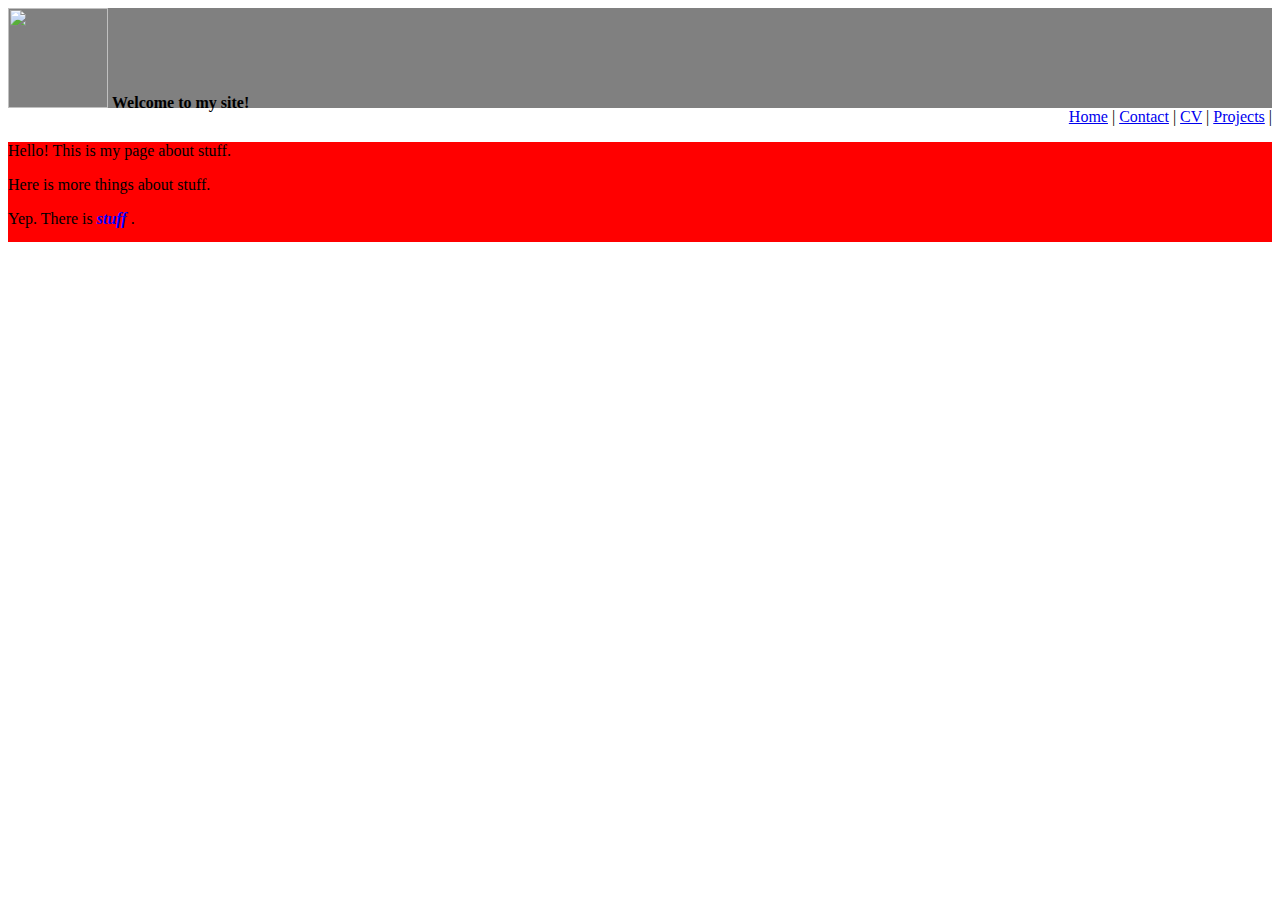
==== index.html @ dcf243f8 "Basic folder structure added, along with the start of the website and some regular CSS" ====
<html>

    <head>
        <link rel="stylesheet" type="text/css" href="css/style.css" />
        <title>
			Zach's Page
        </title>
		<script>
	function show()
	{
		var div = document.getElementById("dropdown");
		div.style.display = "block";
	}
	
	function hide()
	{
		var div = document.getElementById("dropdown");
		div.style.display = "none";
	}
		</script>
    </head>

    <body>
      
		<div id="header">
			<img class="logo_image" src="images/horse.png">
			<span style="font-weight: bold; color: black">Welcome to my site!</span>
		</div>

		<div id="linkbar">
			<div class="links">
				<a onclick="show()" href="#">Home</a> |
				<a href="contact.html">Contact</a> |
				<a href="cv.html">CV</a> |
				<a href="projects.html">Projects</a> |
			</div>
		</div>
		
		<div id="dropdown" style="background: orange; border-bottom: 1px solid black; display: none">
			<img style="height: 100px" src="images/three.jpg">
			<img style="height: 100px" src="images/three.jpg">
			<a onclick="hide();" href="#">Close</a>
		</div>

        <div id="info">
			
				<p>Hello! This is my page about stuff.</p>
				
				<p>Here is more things about stuff.</p>
				
				<p>Yep. There is <span style="font-style: italic; font-weight: bold; color: blue">stuff</span> . </p> 
				
		</div>
	
    </body>

</html>
---- css/style.css ----
#header
{
	background: gray;
	height: 100px;
}

.logo_image
{
	height: 100px;
}

#linkbar
{
	background: white;
	height: 18px;
}

.links
{
	float: right;
}

#info
{
	background: red;
	height: 100px;
}

.banner_links a:link
{
	color: black;
}

.banner_links a:visited
{
	color: black;
}

.banner_links a:hover
{
	color: red;
}
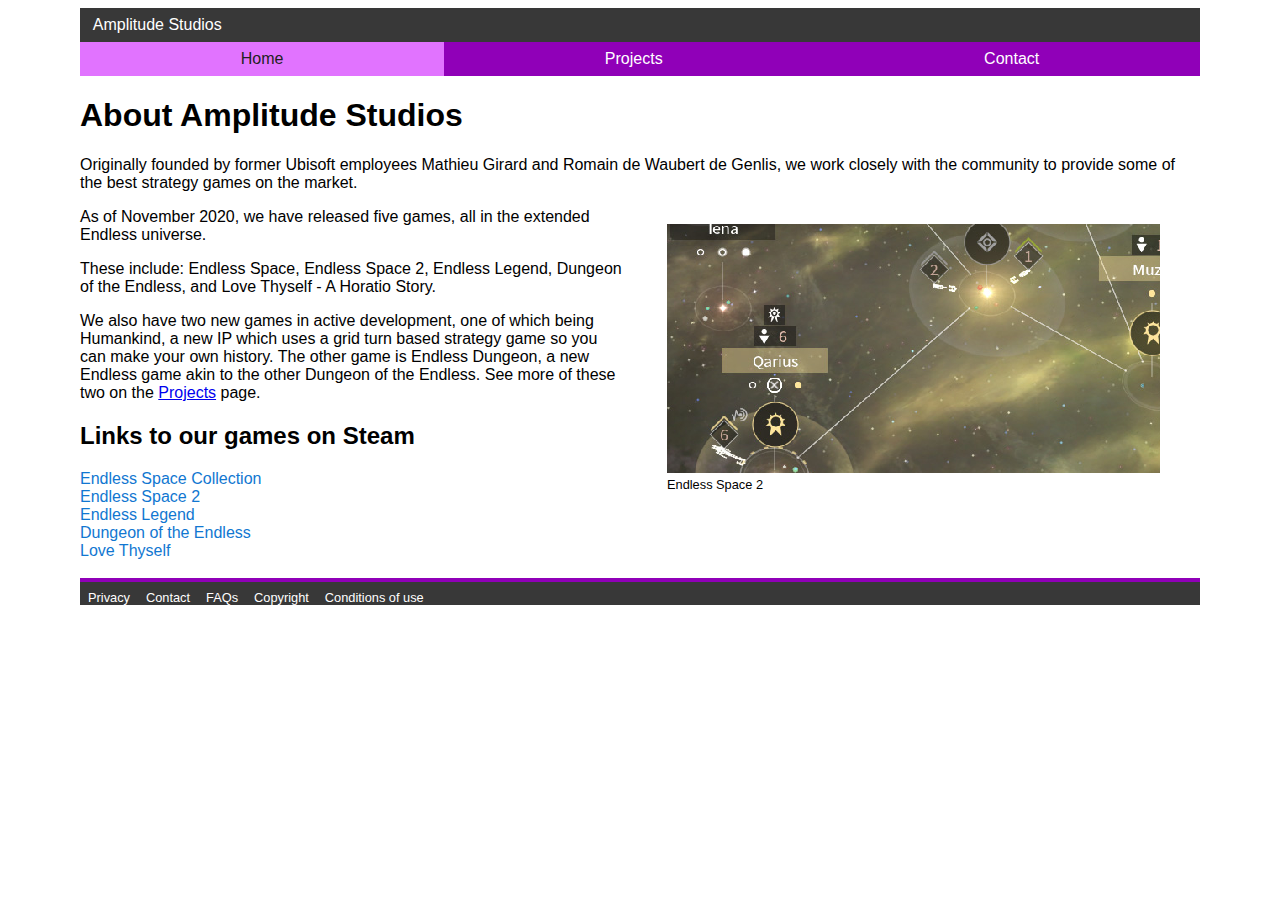
==== commit 126b72db: "Remade the basic layout, and heavily edited the css to make the creation process much simpler by ref" ====
--- a/index.html
+++ b/index.html
@@ -1,57 +1,64 @@
-<html>
-
-    <head>
-        <link rel="stylesheet" type="text/css" href="css/style.css" />
-        <title>
-			Zach's Page
-        </title>
-		<script>
-	function show()
-	{
-		var div = document.getElementById("dropdown");
-		div.style.display = "block";
-	}
-	
-	function hide()
-	{
-		var div = document.getElementById("dropdown");
-		div.style.display = "none";
-	}
-		</script>
-    </head>
-
-    <body>
-      
-		<div id="header">
-			<img class="logo_image" src="images/horse.png">
-			<span style="font-weight: bold; color: black">Welcome to my site!</span>
-		</div>
-
-		<div id="linkbar">
-			<div class="links">
-				<a onclick="show()" href="#">Home</a> |
-				<a href="contact.html">Contact</a> |
-				<a href="cv.html">CV</a> |
-				<a href="projects.html">Projects</a> |
-			</div>
-		</div>
-		
-		<div id="dropdown" style="background: orange; border-bottom: 1px solid black; display: none">
-			<img style="height: 100px" src="images/three.jpg">
-			<img style="height: 100px" src="images/three.jpg">
-			<a onclick="hide();" href="#">Close</a>
-		</div>
-
-        <div id="info">
-			
-				<p>Hello! This is my page about stuff.</p>
-				
-				<p>Here is more things about stuff.</p>
-				
-				<p>Yep. There is <span style="font-style: italic; font-weight: bold; color: blue">stuff</span> . </p> 
-				
-		</div>
-	
-    </body>
-
-</html>+<!DOCTYPE html>
+<html lang="en"> <!-- set language to english -->
+<head>
+  <meta charset="utf-8"/>
+  <title>Amplitude Studios</title>
+  <meta name="author" content="Zachary Morris"/>
+  <link rel="stylesheet" href="css/style.css"> <!-- Links the CSS with this HTML file -->
+</head>
+<body>
+  <header>
+      <div>Amplitude Studios</div>
+        <nav>
+          <ul> <!-- Nav bar -->
+            <li><a href="index.html" aria-current="true" class="active">Home</a></li>
+            <li><a href="projects.html">Projects</a></li>
+            <li><a href="index.html">Contact</a></li>
+          </ul>
+      </nav>
+  </header>
+  <main> 
+    <article> 
+      <div>
+        <div>
+          <h1>About Amplitude Studios</h1>
+          <p>Originally founded by former Ubisoft employees Mathieu Girard and Romain de Waubert de Genlis, we work closely with the community to provide some of the best strategy games on the market.</p>
+	  <figure>
+            <img src="images/es2_galaxy.jpg" alt="screenshot of Endless Space 2 gameplay" />
+            <figcaption>Endless Space 2</figcaption>
+          </figure>
+          <p>As of November 2020, we have released five games, all in the extended Endless universe.</p>
+          <p>These include: Endless Space, Endless Space 2, Endless Legend, Dungeon of the Endless, and Love Thyself - A Horatio Story.</p>
+          <p>We also have two new games in active development, one of which being Humankind, a new IP which uses a grid turn based strategy game so you can make your own history. The other game is Endless Dungeon, a new Endless game akin to the other Dungeon of the Endless. See more of these two on the <a href="index.html">Projects</a> page.</p>
+        </div>
+        <div>
+          <h2>Links to our games on Steam</h2>
+          <nav>
+            <ul class="vertical">
+              <li><a href="https://store.steampowered.com/app/208140/Endless_Space__Collection/">Endless Space Collection</a></li>
+              <li><a href="https://store.steampowered.com/app/392110/Endless_Space_2__Digital_Deluxe_Edition/">Endless Space 2</a></li>
+              <li><a href="https://store.steampowered.com/app/289130/Endless_Legend__Emperor_Edition/">Endless Legend</a></li>
+              <li><a href="https://store.steampowered.com/app/249050/Dungeon_of_the_Endless__Crystal_Edition/">Dungeon of the Endless</a></li>
+              <li><a href="https://store.steampowered.com/app/949060/Love_Thyself__A_Horatio_Story/">Love Thyself</a></li>
+            <br />
+            </ul>
+          </nav>
+        </div>
+      </div>
+    </article>
+  </main>
+    <footer> 
+      <div>
+        <nav>
+          <ul>
+            <li><a href="ourc_dummy.html">Privacy</a></li>
+            <li><a href="ourc_dummy.html">Contact</a></li>
+            <li><a href="ourc_dummy.html">FAQs</a></li>
+            <li><a href="ourc_dummy.html">Copyright</a></li>
+            <li><a href="ourc_dummy.html">Conditions of use</a></li>
+          </ul>
+        </nav>
+      </div>
+    </footer>
+</body>
+</html>
--- a/css/style.css
+++ b/css/style.css
@@ -1,42 +1,109 @@
-#header
-{
-	background: gray;
-	height: 100px;
+/*This is a CSS comment*/
+html {
 }
 
-.logo_image
-{
-	height: 100px;
+/* Default text formatting  */
+body {
+    font-family: “Arial, Helvetica, sans-serif”;
+    font-size: 16px;
 }
 
-#linkbar
-{
-	background: white;
-	height: 18px;
+/* For active webpage */
+.active {
+    background-color: #e173ff;
+    color: #222222;
 }
 
-.links
-{
-	float: right;
+nav ul {
+    display: flex;
+    flex-direction: row;
+    margin: 0;
+    padding: 0;
 }
 
-#info
-{
-	background: red;
-	height: 100px;
+nav ul.vertical {
+    flex-direction: column;
 }
 
-.banner_links a:link
-{
-	color: black;
+nav ul li {
+    flex: 1 1 auto;
+    list-style-type: none;
+    
 }
 
-.banner_links a:visited
-{
-	color: black;
+nav ul li a {
+    text-decoration: none;
+    color: #1177d1; /* Link color */ 
 }
 
-.banner_links a:hover
-{
-	color: red;
+header {
+    max-width: 70rem;
+    margin: 0 auto;
+    background-color: #383838; /* header background colour */
+    color: #ffffff; /* header text colour */
+}
+
+header div {
+    padding: 0.5rem 0.8rem;
+}
+
+header nav {
+    background-color: #9000b8; /*Background colour for nav bar*/
+}
+
+header nav ul li a {
+    display: block;
+    padding: 0.5rem 0.8rem;
+    text-align: center;
+    color: #ffffff; /*navigation font colour*/
+}
+
+header nav ul li a [aria-current="true"] {
+    border-top-left-radius: 0.5rem;
+    border-top-right-radius: 0.5rem;  
+}
+
+main {
+    max-width: 70rem;
+    margin: 0 auto;
+    display: flex;
+    flex-direction: row;
+}
+
+article {
+    flex: 1 1 auto;
+}
+
+figure {
+    float: right;
+}
+
+figcaption {
+    font-size: 0.8rem;
+}
+
+aside {
+    flex: 0 0 auto;
+    width: 8rem;
+}
+
+footer {
+    max-width: 70rem;
+    margin: 0 auto;
+    font-size: 0.8rem;
+    padding-top: 0.5rem;
+    border-top: solid; /* adding border */
+    border-width: 4px;  /* adding border thickness */
+    border-color: #9000b8; /* adding border colour */
+	background-color: #383838;
+}
+
+footer nav li {
+    flex: 0 0 auto;
+}
+
+footer nav li a {
+    padding: 0.5rem 0.5rem;
+	color: #ffffff;
+	
 }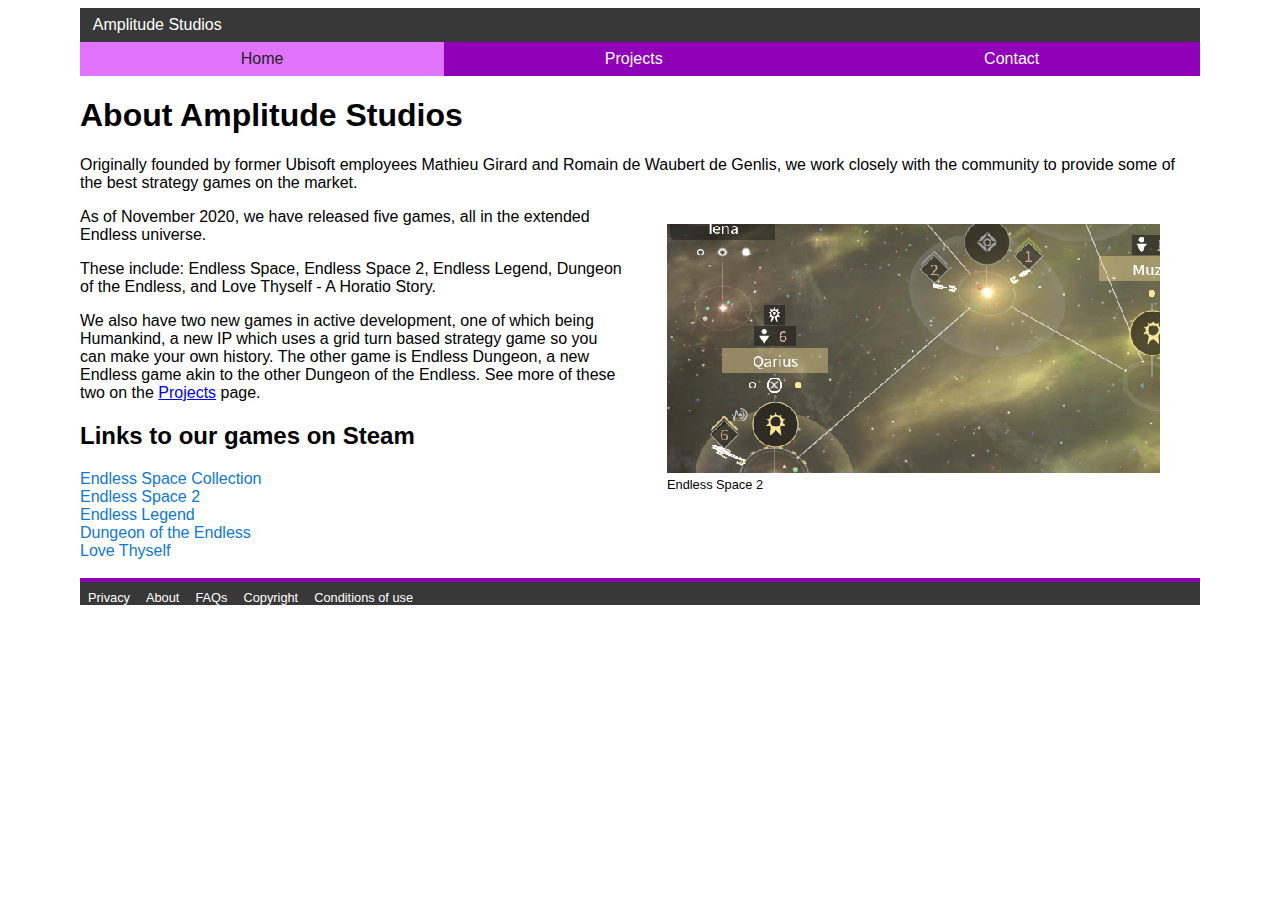
==== commit 09743f96: "Created contact page, tidied up code layout in css and other webpages." ====
--- a/index.html
+++ b/index.html
@@ -13,7 +13,7 @@
           <ul> <!-- Nav bar -->
             <li><a href="index.html" aria-current="true" class="active">Home</a></li>
             <li><a href="projects.html">Projects</a></li>
-            <li><a href="index.html">Contact</a></li>
+            <li><a href="contact.html">Contact</a></li>
           </ul>
       </nav>
   </header>
@@ -29,7 +29,7 @@
           </figure>
           <p>As of November 2020, we have released five games, all in the extended Endless universe.</p>
           <p>These include: Endless Space, Endless Space 2, Endless Legend, Dungeon of the Endless, and Love Thyself - A Horatio Story.</p>
-          <p>We also have two new games in active development, one of which being Humankind, a new IP which uses a grid turn based strategy game so you can make your own history. The other game is Endless Dungeon, a new Endless game akin to the other Dungeon of the Endless. See more of these two on the <a href="index.html">Projects</a> page.</p>
+          <p>We also have two new games in active development, one of which being Humankind, a new IP which uses a grid turn based strategy game so you can make your own history. The other game is Endless Dungeon, a new Endless game akin to the other Dungeon of the Endless. See more of these two on the <a href="projects.html">Projects</a> page.</p>
         </div>
         <div>
           <h2>Links to our games on Steam</h2>
@@ -51,11 +51,11 @@
       <div>
         <nav>
           <ul>
-            <li><a href="ourc_dummy.html">Privacy</a></li>
-            <li><a href="ourc_dummy.html">Contact</a></li>
-            <li><a href="ourc_dummy.html">FAQs</a></li>
-            <li><a href="ourc_dummy.html">Copyright</a></li>
-            <li><a href="ourc_dummy.html">Conditions of use</a></li>
+            <li><a href="dummy.html">Privacy</a></li>
+            <li><a href="dummy.html">About</a></li>
+            <li><a href="dummy.html">FAQs</a></li>
+            <li><a href="dummy.html">Copyright</a></li>
+            <li><a href="dummy.html">Conditions of use</a></li>
           </ul>
         </nav>
       </div>
--- a/css/style.css
+++ b/css/style.css
@@ -106,4 +106,54 @@
     padding: 0.5rem 0.5rem;
 	color: #ffffff;
 	
+}
+
+* {
+	box-sizing:border-box
+}
+
+.slideshow-container {
+  max-width: 1000px;
+  position: relative;
+  margin: auto;
+}
+
+.mySlides {
+  display: none;
+}
+
+.text {
+  color: #000000;
+  font-size: 18px;
+  padding: 8px 12px;
+  position: absolute;
+  bottom: 8px;
+  width: 100%;
+  text-align: center;
+  font-weight: bold;
+}
+
+.numbertext {
+  color: #000000;
+  font-size: 12px;
+  padding: 8px 12px;
+  position: absolute;
+  top: 0;
+}
+
+.fade {
+  -webkit-animation-name: fade;
+  -webkit-animation-duration: 1.5s;
+  animation-name: fade;
+  animation-duration: 1.5s;
+}
+
+@-webkit-keyframes fade {
+  from {opacity: .4}
+  to {opacity: 1}
+}
+
+@keyframes fade {
+  from {opacity: .4}
+  to {opacity: 1}
 }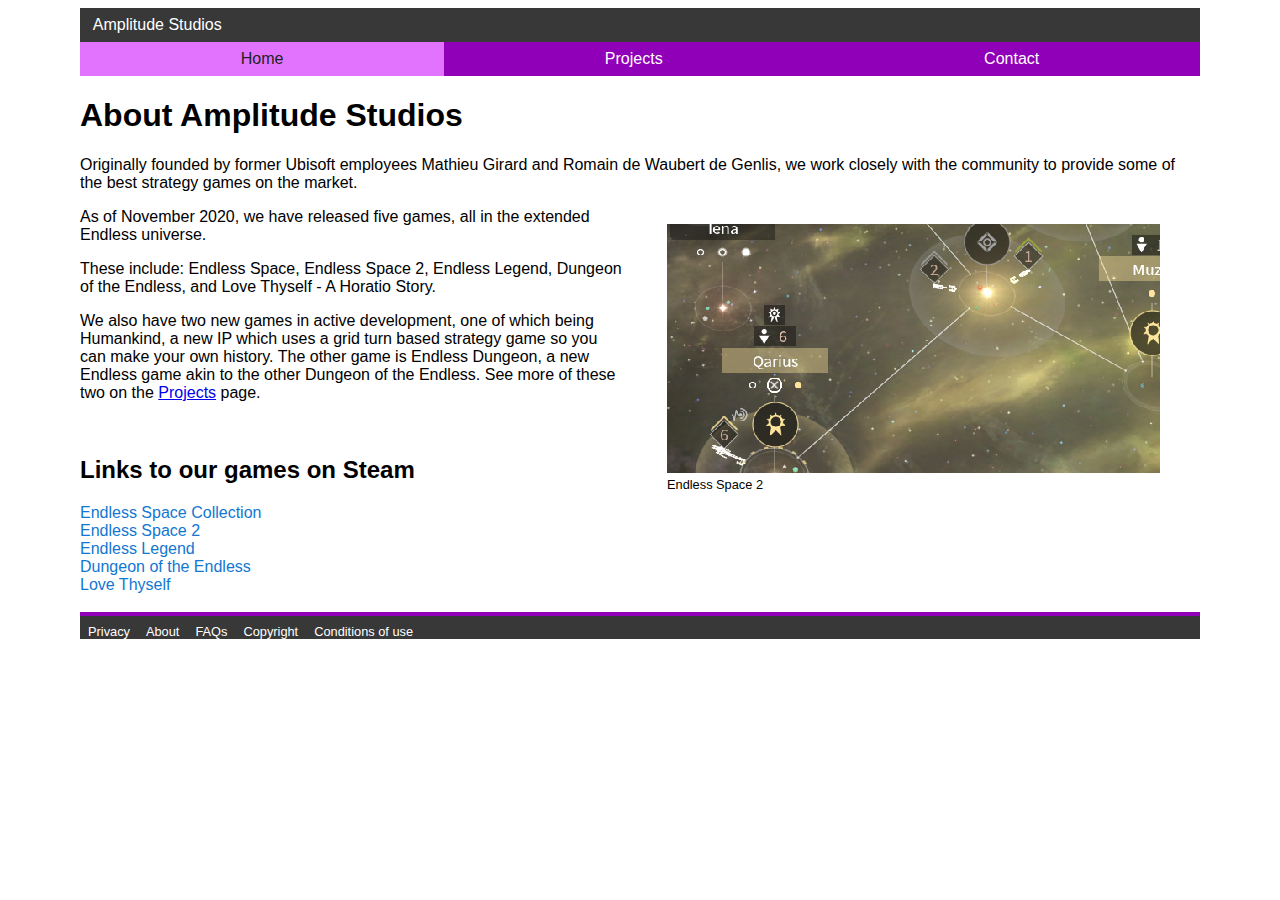
==== commit ab3de714: "Finished off the contact page, general tidying and making the code more consistent between pages, ad" ====
--- a/index.html
+++ b/index.html
@@ -7,7 +7,7 @@
   <link rel="stylesheet" href="css/style.css"> <!-- Links the CSS with this HTML file -->
 </head>
 <body>
-  <header>
+  <header> <!-- Header uses CSS linking -->
       <div>Amplitude Studios</div>
         <nav>
           <ul> <!-- Nav bar -->
@@ -17,13 +17,13 @@
           </ul>
       </nav>
   </header>
-  <main> 
-    <article> 
+  <main> <!-- Main uses CSS linking -->
+    <article> <!-- Article uses CSS linking -->
       <div>
         <div>
           <h1>About Amplitude Studios</h1>
           <p>Originally founded by former Ubisoft employees Mathieu Girard and Romain de Waubert de Genlis, we work closely with the community to provide some of the best strategy games on the market.</p>
-	  <figure>
+		  <figure> <!-- Image uses alt text in case of display error -->
             <img src="images/es2_galaxy.jpg" alt="screenshot of Endless Space 2 gameplay" />
             <figcaption>Endless Space 2</figcaption>
           </figure>
@@ -32,6 +32,7 @@
           <p>We also have two new games in active development, one of which being Humankind, a new IP which uses a grid turn based strategy game so you can make your own history. The other game is Endless Dungeon, a new Endless game akin to the other Dungeon of the Endless. See more of these two on the <a href="projects.html">Projects</a> page.</p>
         </div>
         <div>
+		<br>
           <h2>Links to our games on Steam</h2>
           <nav>
             <ul class="vertical">
@@ -40,14 +41,14 @@
               <li><a href="https://store.steampowered.com/app/289130/Endless_Legend__Emperor_Edition/">Endless Legend</a></li>
               <li><a href="https://store.steampowered.com/app/249050/Dungeon_of_the_Endless__Crystal_Edition/">Dungeon of the Endless</a></li>
               <li><a href="https://store.steampowered.com/app/949060/Love_Thyself__A_Horatio_Story/">Love Thyself</a></li>
-            <br />
+            <br>
             </ul>
           </nav>
         </div>
       </div>
     </article>
   </main>
-    <footer> 
+    <footer> <!-- Footer uses CSS linking -->
       <div>
         <nav>
           <ul>
